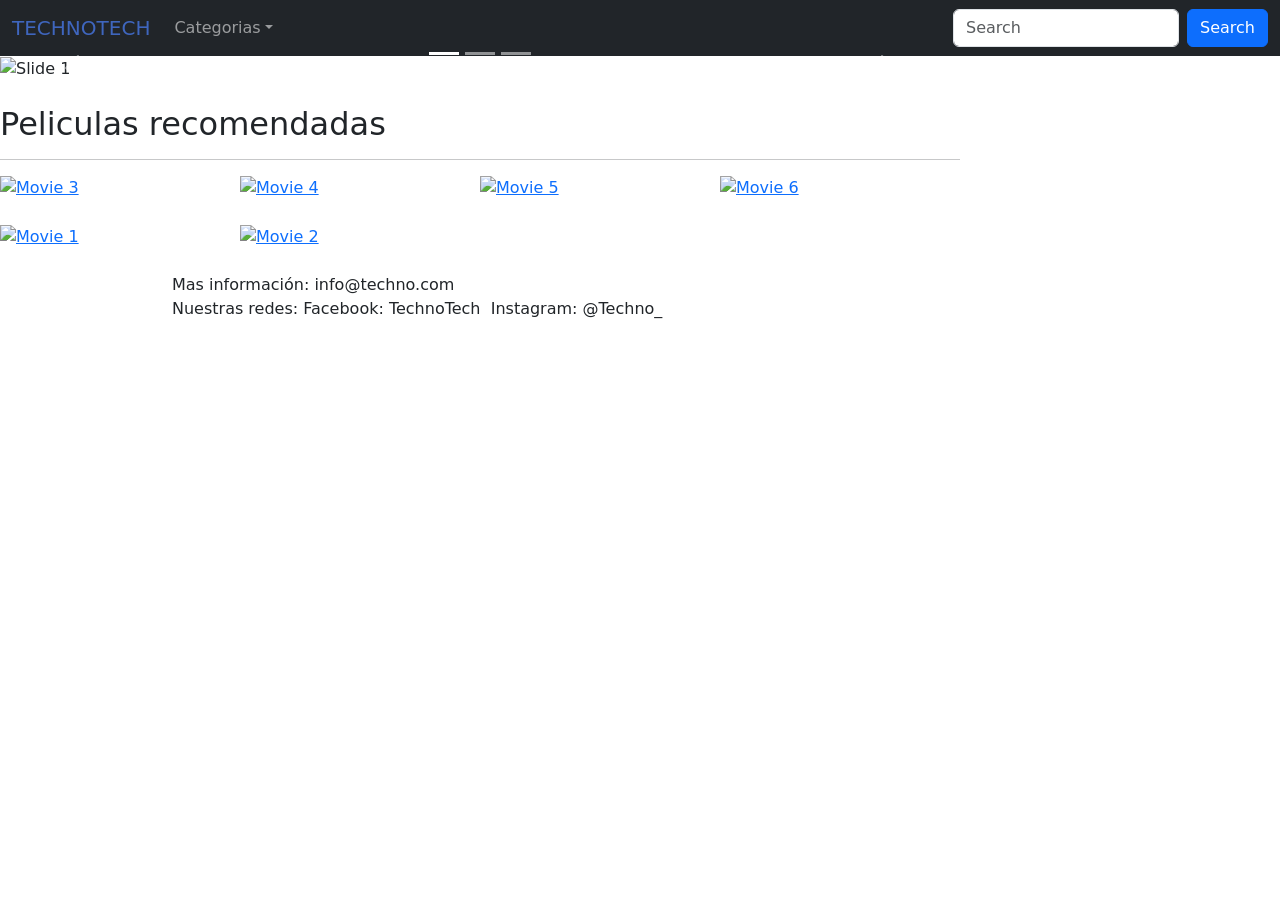
==== src/main/resources/templates/principal.html @ a603abf8 "Proyecto" ====
<!DOCTYPE html>
<html>
    <head>
        <!-- Latest compiled and minified CSS -->
        <link href="https://cdn.jsdelivr.net/npm/bootstrap@5.3.1/dist/css/bootstrap.min.css" rel="stylesheet">

        <!-- Latest compiled JavaScript -->
        <script src="https://cdn.jsdelivr.net/npm/bootstrap@5.3.1/dist/js/bootstrap.bundle.min.js"></script>

        <title>Inicio</title>
        <meta charset="UTF-8">
        <meta name="viewport" content="width=device-width, initial-scale=1.0">
        <link rel="stylesheet" th:href="@{/styles/styles.css}">
    </head>
    <body class="CuerpUsr">
        <header>
            <nav class="navbar navbar-expand-sm navbar-dark bg-dark">
                <div class="container-fluid">
                    <a class="navbar-brand" style="color: rgb(63, 102, 190)" href="javascript:void(0)">TECHNOTECH</a>
                    <button class="navbar-toggler" type="button" data-bs-toggle="collapse" data-bs-target="#mynavbar">
                        <span class="navbar-toggler-icon"></span>
                    </button>
                    <div class="collapse navbar-collapse" id="mynavbar">
                        <ul class="navbar-nav me-auto">
                            <li class="nav-item dropdown">
                                <a class="nav-link dropdown-toggle" href="#" role="button" data-bs-toggle="dropdown">Categorias</a>
                                <ul class="dropdown-menu">
                                    <li><a class="dropdown-item" href="#">Terror</a></li>
                                    <li><a class="dropdown-item" href="#">Romance</a></li>
                                    <li><a class="dropdown-item" href="#">Anime</a></li>
                                </ul>
                            </li>
                        </ul>
                        <form class="d-flex">
                            <input class="form-control me-2" type="text" placeholder="Search">
                            <button class="btn btn-primary" type="button">Search</button>
                        </form>
                    </div>
                </div>
            </nav>
        </header>
        <section>
            <div id="demo" class="carousel slide col-lg-9 carrusel-posicion" data-bs-ride="carousel">

                <div class="carousel-indicators">
                    <button type="button" data-bs-target="#demo" data-bs-slide-to="0" class="active"></button>
                    <button type="button" data-bs-target="#demo" data-bs-slide-to="1"></button>
                    <button type="button" data-bs-target="#demo" data-bs-slide-to="2"></button>
                </div>

                <div class="carousel-inner col-md-9">
                    <div class="carousel-item active">
                        <img src="images/slide-1.jpg" alt="Slide 1" class="w-100">
                    </div>
                    <div class="carousel-item">
                        <img src="images/slide-2.jpg" alt="Slide 2" class="w-100">
                    </div>
                    <div class="carousel-item">
                        <img src="images/slide-3.jpg" alt="Slide 3" class="w-100">
                    </div>
                </div>

                <button class="carousel-control-prev" type="button" data-bs-target="#demo" data-bs-slide="prev">
                    <span class="carousel-control-prev-icon"></span>
                </button>
                <button class="carousel-control-next" type="button" data-bs-target="#demo" data-bs-slide="next">
                    <span class="carousel-control-next-icon"></span>
                </button>
            </div>
        </section>
        <br>
        <div class="txt-recom col-lg-9 carrusel-posicion">
            <h2>Peliculas recomendadas</h2>
            <hr>
        </div>
        <section>
            <div class="row col-lg-9 carrusel-posicion img-posicion">
                <div class="col-sm-6 col-md-3">
                    <div class="latest-movie">
                        <a href="javascript:void(0);" onclick="window.open('https://www.youtube.com/embed/6yZXLIkkbMA',  'popup', 'top=100, left=75, width=853, height=480, toolbar=NO, resizable=NO, Location=NO, Menubar=NO,  Titlebar=No, Status=NO')" rel="nofollow">
                            <img src="images/thumb-3.jpg" alt="Movie 3" width="200">
                        </a>
                    </div>
                </div>
                <div class="col-sm-6 col-md-3">
                    <div class="latest-movie">
                        <a href="javascript:void(0);" onclick="window.open('https://www.youtube.com/embed/AOBlXnJRVC0',  'popup', 'top=100, left=75, width=853, height=480, toolbar=NO, resizable=NO, Location=NO, Menubar=NO,  Titlebar=No, Status=NO')" rel="nofollow">
                            <img src="images/thumb-4.jpg" alt="Movie 4" width="200">
                        </a>
                    </div>
                </div>
                <div class="col-sm-6 col-md-3">
                    <div class="latest-movie">
                        <a href="javascript:void(0);" onclick="window.open('https://www.youtube.com/embed/u4XCkuyjIxs',  'popup', 'top=100, left=75, width=853, height=480, toolbar=NO, resizable=NO, Location=NO, Menubar=NO,  Titlebar=No, Status=NO')" rel="nofollow">
                            <img src="images/thumb-5.jpg" alt="Movie 5" width="200">
                        </a>
                    </div>
                </div>
                <div class="col-sm-6 col-md-3">
                    <div class="latest-movie">
                        <a href="javascript:void(0);" onclick="window.open('https://www.youtube.com/embed/vNKqNBey9MQ',  'popup', 'top=100, left=75, width=853, height=480, toolbar=NO, resizable=NO, Location=NO, Menubar=NO,  Titlebar=No, Status=NO')" rel="nofollow">
                            <img src="images/thumb-6.jpg" alt="Movie 6" width="200">
                        </a>
                    </div>
                </div>
            </div>
            <br>
            <div class="row col-lg-9 carrusel-posicion img-posicion">
                <div class="col-sm-6 col-md-3">
                    <div class="latest-movie">
                        <a href="javascript:void(0);" onclick="window.open('https://www.youtube.com/embed/zzBIzYmxatU',  'popup', 'top=100, left=75, width=853, height=480, toolbar=NO, resizable=NO, Location=NO, Menubar=NO,  Titlebar=No, Status=NO')" rel="nofollow">
                            <img src="images/thumb-1.jpg" alt="Movie 1" width="200">
                        </a>
                    </div>
                </div>
                <div class="col-sm-6 col-md-3">
                    <div class="latest-movie">
                        <a href="javascript:void(0);" onclick="window.open('https://www.youtube.com/embed/8KpSKzT-Fh0',  'popup', 'top=100, left=75, width=853, height=480, toolbar=NO, resizable=NO, Location=NO, Menubar=NO,  Titlebar=No, Status=NO')" rel="nofollow">
                            <img src="images/thumb-2.jpg" alt="Movie 2" width="200">
                        </a>
                    </div>
                </div>
            </div>
            <!-- Ventana Modal -->
            
            <!-- Fin Modal -->
        </section>
        <br>
        <footer class="PiePagUsr">
            <div class="container-fluid col-lg-9 pl-0">
                <p class="Parrafo">Mas información: info@techno.com
                    <br>Nuestras redes: Facebook: TechnoTech&nbsp;&nbsp;Instagram: @Techno_</p>
            </div>
        </footer>
    </body>
</html>
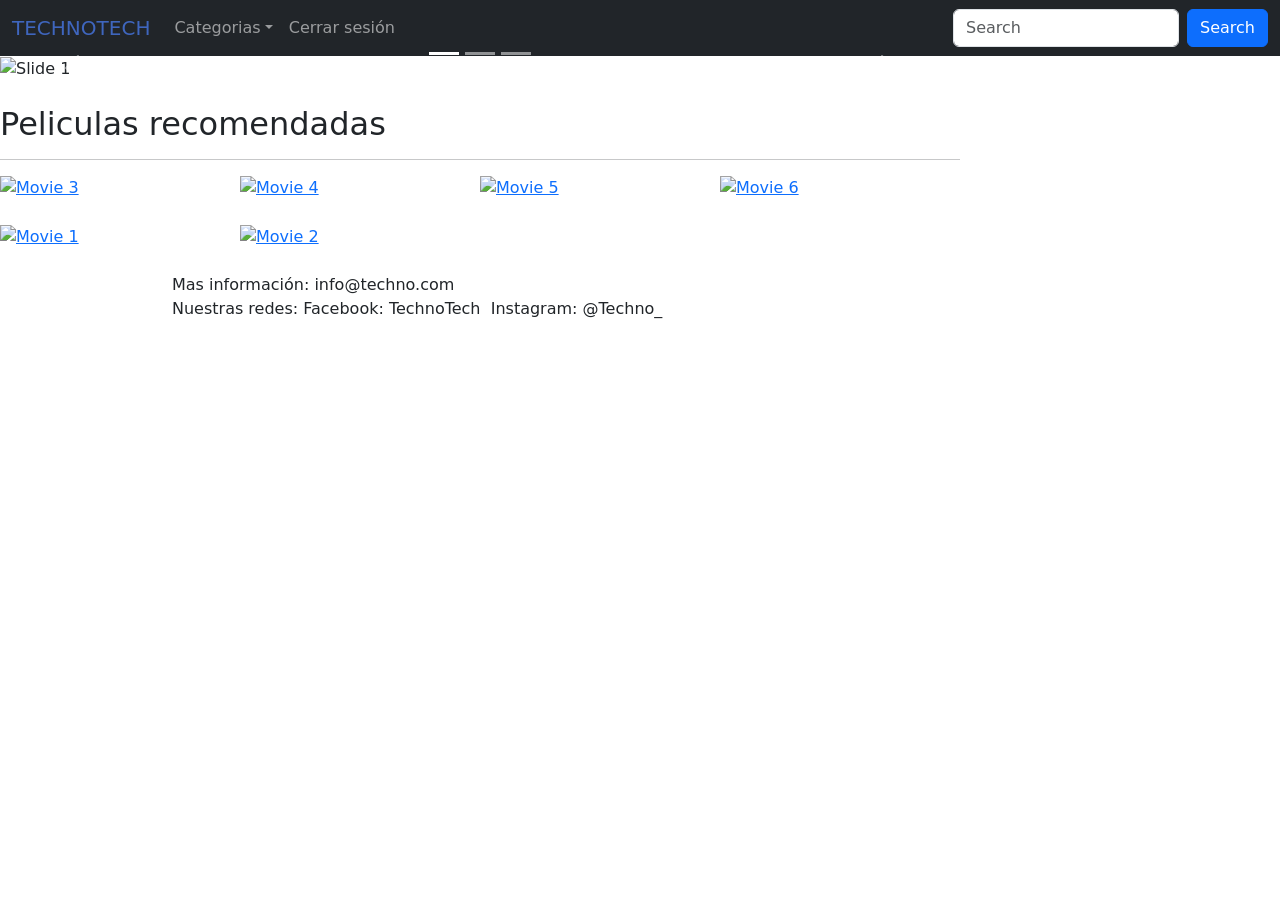
==== commit f33fdfe0: "Final Update" ====
--- a/src/main/resources/templates/principal.html
+++ b/src/main/resources/templates/principal.html
@@ -29,6 +29,9 @@
                                     <li><a class="dropdown-item" href="#">Romance</a></li>
                                     <li><a class="dropdown-item" href="#">Anime</a></li>
                                 </ul>
+                            </li>
+                            <li class="nav-item">
+                                <a class="nav-link" href="/logout">Cerrar sesión</a>
                             </li>
                         </ul>
                         <form class="d-flex">
@@ -77,28 +80,28 @@
             <div class="row col-lg-9 carrusel-posicion img-posicion">
                 <div class="col-sm-6 col-md-3">
                     <div class="latest-movie">
-                        <a href="javascript:void(0);" onclick="window.open('https://www.youtube.com/embed/6yZXLIkkbMA',  'popup', 'top=100, left=75, width=853, height=480, toolbar=NO, resizable=NO, Location=NO, Menubar=NO,  Titlebar=No, Status=NO')" rel="nofollow">
+                        <a href="javascript:void(0);" onclick="window.open('https://www.youtube.com/embed/6yZXLIkkbMA', 'popup', 'top=100, left=75, width=853, height=480, toolbar=NO, resizable=NO, Location=NO, Menubar=NO,  Titlebar=No, Status=NO')" rel="nofollow">
                             <img src="images/thumb-3.jpg" alt="Movie 3" width="200">
                         </a>
                     </div>
                 </div>
                 <div class="col-sm-6 col-md-3">
                     <div class="latest-movie">
-                        <a href="javascript:void(0);" onclick="window.open('https://www.youtube.com/embed/AOBlXnJRVC0',  'popup', 'top=100, left=75, width=853, height=480, toolbar=NO, resizable=NO, Location=NO, Menubar=NO,  Titlebar=No, Status=NO')" rel="nofollow">
+                        <a href="javascript:void(0);" onclick="window.open('https://www.youtube.com/embed/AOBlXnJRVC0', 'popup', 'top=100, left=75, width=853, height=480, toolbar=NO, resizable=NO, Location=NO, Menubar=NO,  Titlebar=No, Status=NO')" rel="nofollow">
                             <img src="images/thumb-4.jpg" alt="Movie 4" width="200">
                         </a>
                     </div>
                 </div>
                 <div class="col-sm-6 col-md-3">
                     <div class="latest-movie">
-                        <a href="javascript:void(0);" onclick="window.open('https://www.youtube.com/embed/u4XCkuyjIxs',  'popup', 'top=100, left=75, width=853, height=480, toolbar=NO, resizable=NO, Location=NO, Menubar=NO,  Titlebar=No, Status=NO')" rel="nofollow">
+                        <a href="javascript:void(0);" onclick="window.open('https://www.youtube.com/embed/u4XCkuyjIxs', 'popup', 'top=100, left=75, width=853, height=480, toolbar=NO, resizable=NO, Location=NO, Menubar=NO,  Titlebar=No, Status=NO')" rel="nofollow">
                             <img src="images/thumb-5.jpg" alt="Movie 5" width="200">
                         </a>
                     </div>
                 </div>
                 <div class="col-sm-6 col-md-3">
                     <div class="latest-movie">
-                        <a href="javascript:void(0);" onclick="window.open('https://www.youtube.com/embed/vNKqNBey9MQ',  'popup', 'top=100, left=75, width=853, height=480, toolbar=NO, resizable=NO, Location=NO, Menubar=NO,  Titlebar=No, Status=NO')" rel="nofollow">
+                        <a href="javascript:void(0);" onclick="window.open('https://www.youtube.com/embed/vNKqNBey9MQ', 'popup', 'top=100, left=75, width=853, height=480, toolbar=NO, resizable=NO, Location=NO, Menubar=NO,  Titlebar=No, Status=NO')" rel="nofollow">
                             <img src="images/thumb-6.jpg" alt="Movie 6" width="200">
                         </a>
                     </div>
@@ -108,21 +111,21 @@
             <div class="row col-lg-9 carrusel-posicion img-posicion">
                 <div class="col-sm-6 col-md-3">
                     <div class="latest-movie">
-                        <a href="javascript:void(0);" onclick="window.open('https://www.youtube.com/embed/zzBIzYmxatU',  'popup', 'top=100, left=75, width=853, height=480, toolbar=NO, resizable=NO, Location=NO, Menubar=NO,  Titlebar=No, Status=NO')" rel="nofollow">
+                        <a href="javascript:void(0);" onclick="window.open('https://www.youtube.com/embed/zzBIzYmxatU', 'popup', 'top=100, left=75, width=853, height=480, toolbar=NO, resizable=NO, Location=NO, Menubar=NO,  Titlebar=No, Status=NO')" rel="nofollow">
                             <img src="images/thumb-1.jpg" alt="Movie 1" width="200">
                         </a>
                     </div>
                 </div>
                 <div class="col-sm-6 col-md-3">
                     <div class="latest-movie">
-                        <a href="javascript:void(0);" onclick="window.open('https://www.youtube.com/embed/8KpSKzT-Fh0',  'popup', 'top=100, left=75, width=853, height=480, toolbar=NO, resizable=NO, Location=NO, Menubar=NO,  Titlebar=No, Status=NO')" rel="nofollow">
+                        <a href="javascript:void(0);" onclick="window.open('https://www.youtube.com/embed/8KpSKzT-Fh0', 'popup', 'top=100, left=75, width=853, height=480, toolbar=NO, resizable=NO, Location=NO, Menubar=NO,  Titlebar=No, Status=NO')" rel="nofollow">
                             <img src="images/thumb-2.jpg" alt="Movie 2" width="200">
                         </a>
                     </div>
                 </div>
             </div>
             <!-- Ventana Modal -->
-            
+
             <!-- Fin Modal -->
         </section>
         <br>
